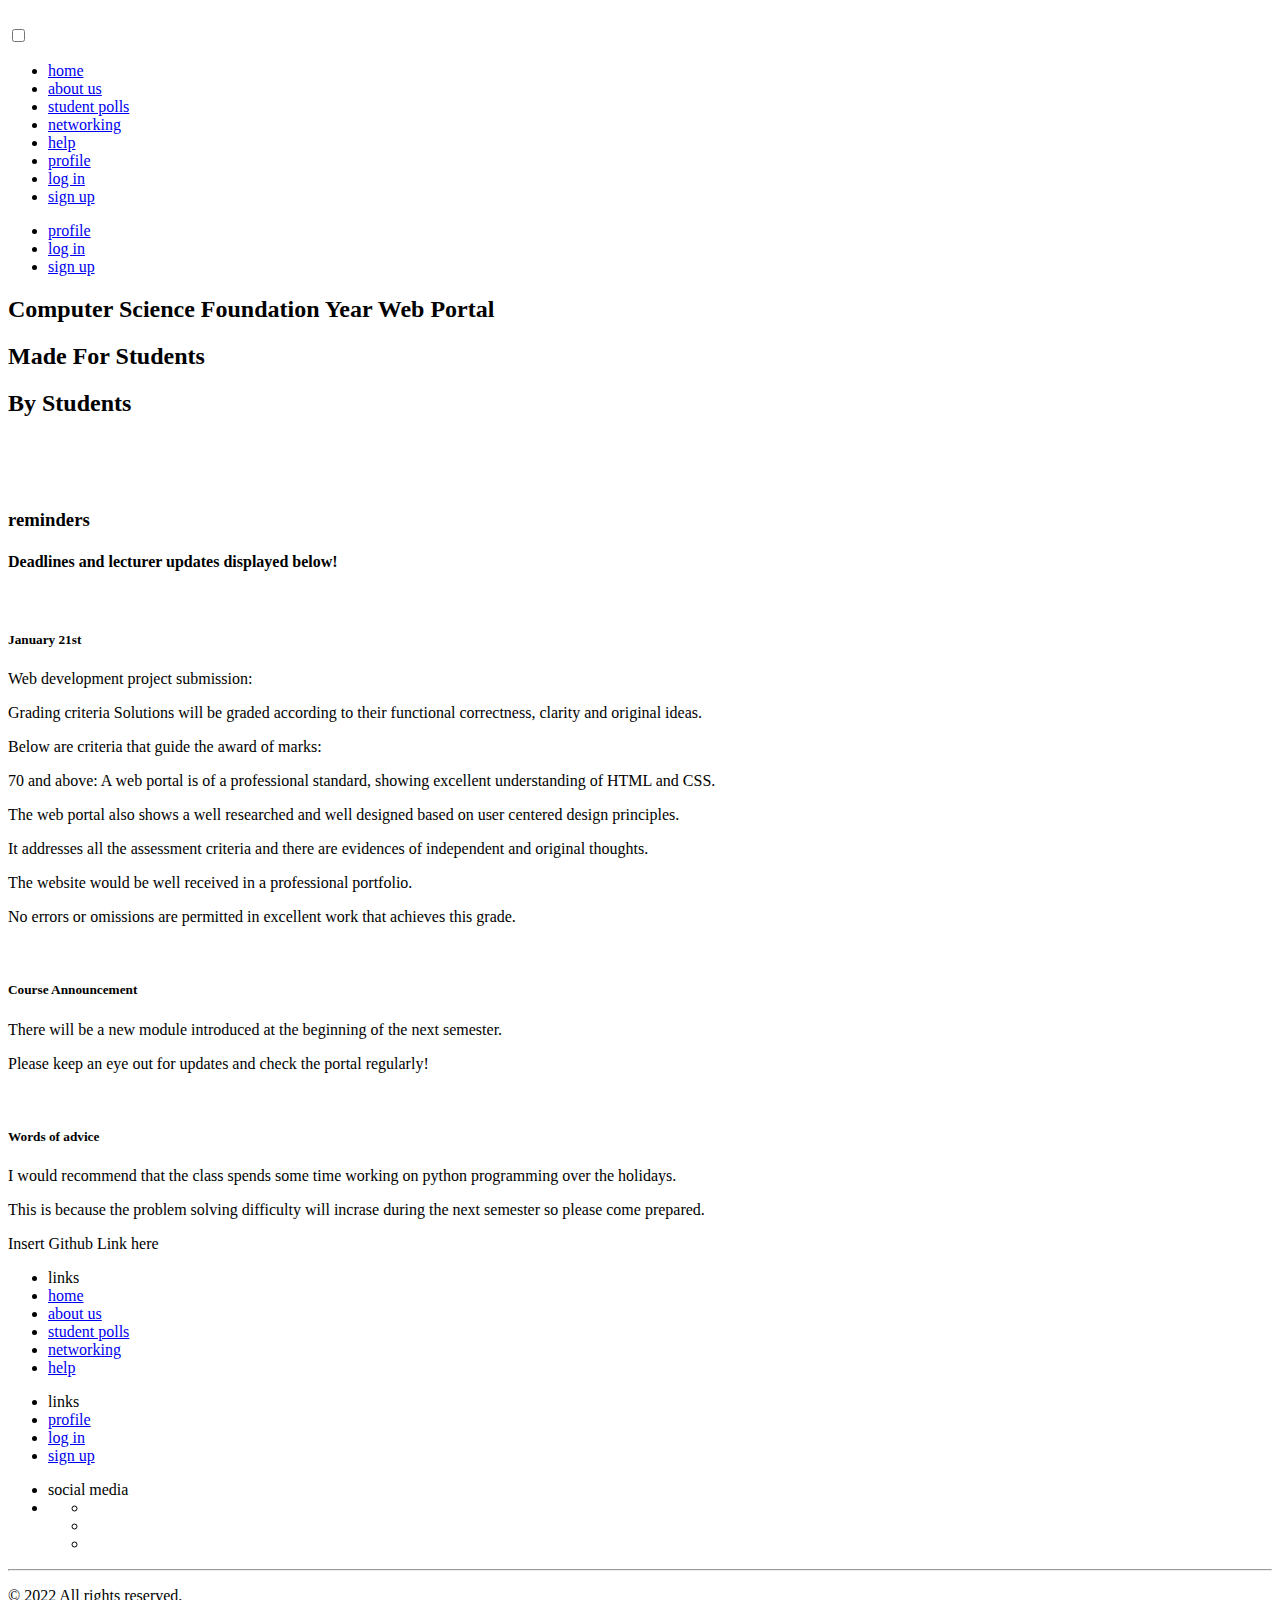
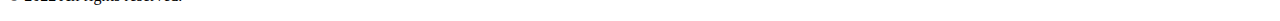
==== index.html @ 40046d52 "Add files via upload" ====
<!DOCTYPE html>
<html lang="en">
  <head>
    <!-- required meta tags -->
    <meta charset="utf-8" />

    <meta name="description" content="description goes here" />
    <meta name="keywords" content="keywords go here" />

    <meta http-equiv="X-UA-Compatible" content="IE=edge" />
    <meta name="viewport" content="width=device-width, initial-scale=1" />

    <!-- title -->
    <title>Home</title>

    <!-- favicon -->
    <link rel="shortcut icon" href="./img/favicon.ico" />

    <!-- fontawesome -->
    <link rel="stylesheet" href="css/font-awesome.css" />

    <!-- style CSS -->
    <link rel="stylesheet" href="css/style.css" />

    <!-- responsive CSS -->
    <link rel="stylesheet" href="css/responsive.css" />
  </head>

  <body>
    <header class="header">
      <div class="h1-menu">
        <a href="" class="logo"><img src="./img/logo.png" alt="" /></a>
      </div>

      <input class="menu-btn" type="checkbox" id="menu-btn" />
      <label class="menu-icon" for="menu-btn">
        <span class="navicon"></span>
      </label>

      <div class="h2-menu">
        <ul class="menu">
          <li><a href="./index.html">home</a></li>
          <li><a href="./about-us.html">about us</a></li>
          <li><a href="./student-polls.html">student polls</a></li>
          <li><a href="./networking.html">networking</a></li>
          <li><a href="./help.html">help</a></li>

          <li class="hide-desktop"><a href="./profile.html">profile</a></li>
          <li class="hide-desktop"><a href="./login.html">log in</a></li>
          <li class="hide-desktop"><a href="./signup.html">sign up</a></li>
        </ul>
      </div>

      <div class="h3-menu">
        <ul class="menu hide-mobile">
          <li><a href="./profile.html">profile</a></li>
          <li><a href="./login.html">log in</a></li>
          <li><a href="./signup.html" class="btn btn-signup">sign up</a></li>
        </ul>
      </div>
    </header>

    <section id="slider-hero">
      <div class="sliderhero">
        <div id="slider1"></div>
        <div id="slider2"></div>
        <div id="slider3"></div>

        <div class="slider">
          <div class="sliderbg sliderbg-1">
            <h2>Computer Science Foundation Year Web Portal</h2>
          </div>
          <div class="sliderbg sliderbg-2">
            <h2>Made For Students</h2>
          </div>
          <div class="sliderbg sliderbg-3">
            <h2>By Students</h2>
          </div>
        </div>

        <div class="prevNext">
          <div class="prev-next-box">
            <a href="#slider3"><img src="./img/chevron-left.svg" alt="" /></a>
            <a href="#slider2"><img src="./img/chevron-right.svg" alt="" /></a>
          </div>
          <div class="prev-next-box">
            <a href="#slider1"><img src="./img/chevron-left.svg" alt="" /></a>
            <a href="#slider3"><img src="./img/chevron-right.svg" alt="" /></a>
          </div>
          <div class="prev-next-box">
            <a href="#slider2"><img src="./img/chevron-left.svg" alt="" /></a>
            <a href="#slider1"><img src="./img/chevron-right.svg" alt="" /></a>
          </div>
        </div>

        <div class="bullets">
          <a href="#slider1"></a>
          <a href="#slider2"></a>
          <a href="#slider3"></a>
        </div>
      </div>
    </section>

    <section id="normal-section">
      <div class="title">
        <h3>reminders</h3>
        <h4>Deadlines and lecturer updates displayed below!</h4>
      </div>
      <div class="container">
        <div class="two-boxes flexed-box">
          <div class="two-box1">
            <img src="C:\Users\ECham\Desktop\Completed Project\img\reminders\citysign.png" alt="" width="100%" />
          </div>
          <div class="two-box2">
            <h5>January 21st</h5>
            <p>Web development project submission:</p>
            <p>
              Grading criteria Solutions will be graded according to their
              functional correctness, clarity and original ideas.
            </p>
            <p>Below are criteria that guide the award of marks:</p>
            <p>
              70 and above: A web portal is of a professional standard, showing
              excellent understanding of HTML and CSS.
            </p>
            <p>
              The web portal also shows a well researched and well designed
              based on user centered design principles.
            </p>
            <p>
              It addresses all the assessment criteria and there are evidences
              of independent and original thoughts.
            </p>
            <p>
              The website would be well received in a professional portfolio.
            </p>
            <p>
              No errors or omissions are permitted in excellent work that
              achieves this grade.
            </p>
          </div>
        </div>

        <div class="two-boxes flexed-box">
          <div class="two-box1">
            <img src="C:\Users\ECham\Desktop\Completed Project\img\reminders\citysign.png" alt="" width="100%" />
          </div>
          <div class="two-box2">
            <h5>Course Announcement</h5>
            <p>
              There will be a new module introduced at the beginning of the next
              semester.
            </p>
            <p>
              Please keep an eye out for updates and check the portal regularly!
            </p>
          </div>
        </div>

        <div class="two-boxes flexed-box">
          <div class="two-box1">
            <img src="C:\Users\ECham\Desktop\Completed Project\img\reminders\citysign.png" alt="" width="100%" />
          </div>
          <div class="two-box2">
            <h5>Words of advice</h5>
            <p>
              I would recommend that the class spends some time working on
              python programming over the holidays.
            </p>
            <p>
              This is because the problem solving difficulty will incrase during
              the next semester so please come prepared.
            </p>
          </div>
        </div>
      </div>
    </section>

    <footer>
      <div class="footer-container">
        <div class="flexed-box">
          <div class="footer-box1">
            <p class="footer-box1-p">
              Insert Github Link here
            </p>
          </div>
          <div class="footer-box">
            <ul>
              <li class="list-title">links</li>
              <li><a href="./index.html">home</a></li>
              <li><a href="./about-us.html">about us</a></li>
              <li><a href="./student-polls.html">student polls</a></li>
              <li><a href="./networking.html">networking</a></li>
              <li><a href="./help.html">help</a></li>
            </ul>
          </div>
          <div class="footer-box">
            <ul>
              <li class="list-title">links</li>
              <li><a href="./profile.html">profile</a></li>
              <li><a href="./login.html">log in</a></li>
              <li><a href="./signup.html">sign up</a></li>
            </ul>
          </div>
          <div class="footer-box">
            <ul class="social-media-list">
              <li class="list-title">social media</li>
              <li>
                <ul>
                  <li>
                    <a href=""><i class="fab fa-facebook-square"></i></a>
                  </li>
                  <li>
                    <a href=""><i class="fab fa-twitter-square"></i></a>
                  </li>
                  <li>
                    <a href=""><i class="fab fa-instagram-square"></i></a>
                  </li>
                </ul>
              </li>
            </ul>
          </div>
        </div>
        <div class="separator">
          <hr />
        </div>
        <div class="flexed-box">
          <div class="footer-box1"><p>© 2022 All rights reserved.</p></div>
        </div>
      </div>
    </footer>

    <!-- jQuery -->
    <script src="js/jquery.js"></script>

    <!-- custom JS -->
    <script src="js/custom.js"></script>
  </body>
</html>
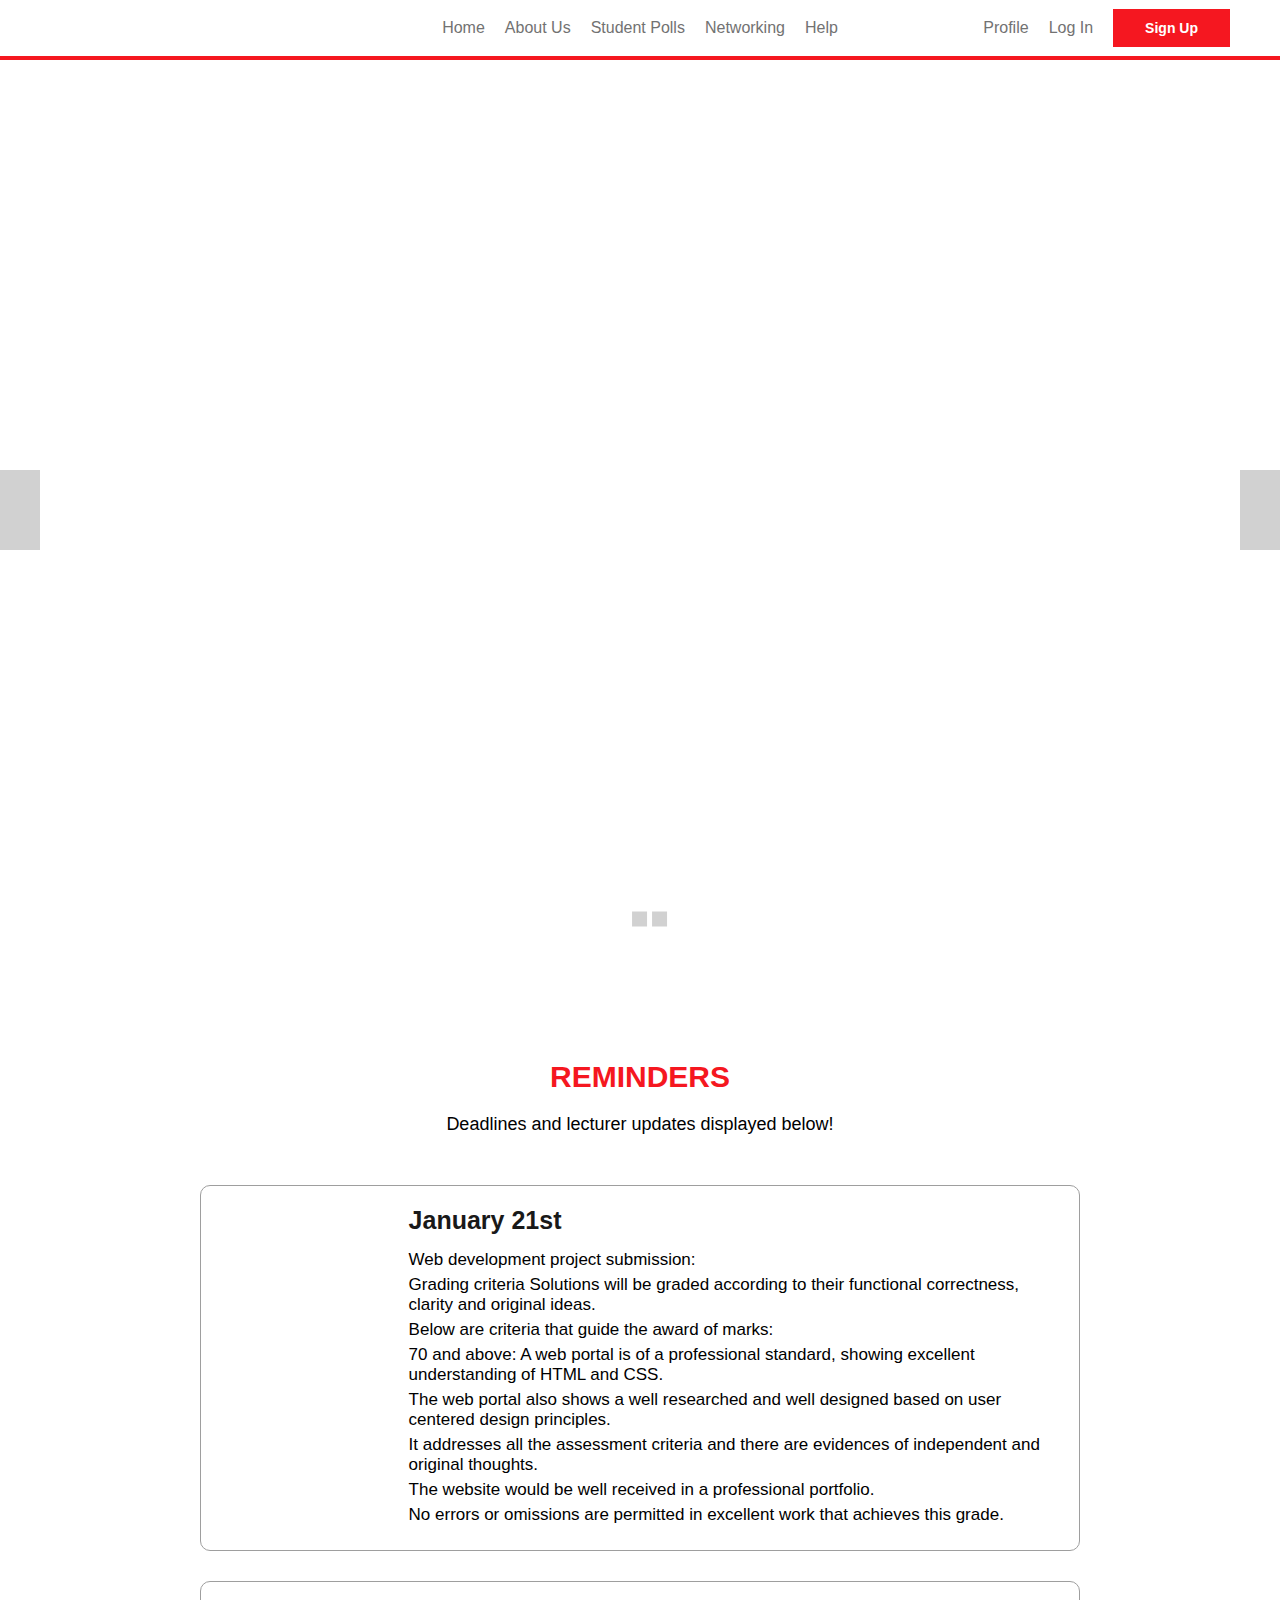
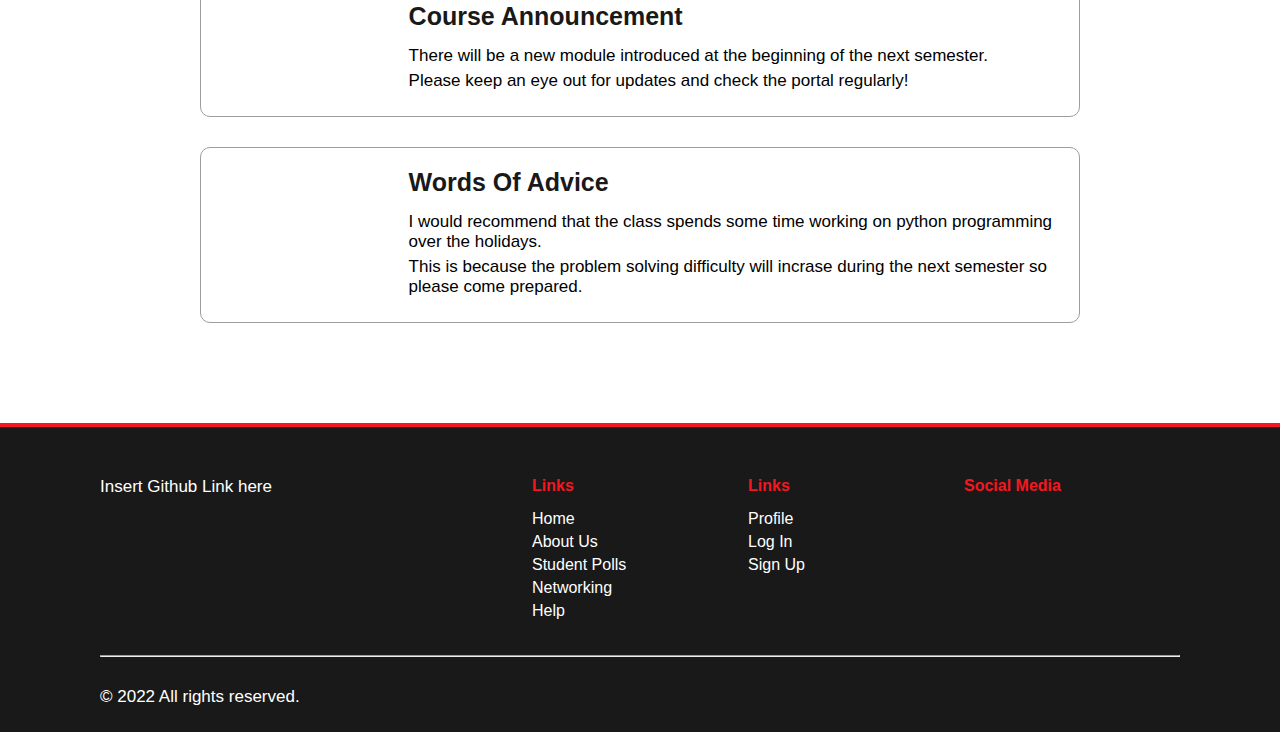
==== commit 99b4141d: "Update index.html" ====
--- a/index.html
+++ b/index.html
@@ -14,22 +14,22 @@
     <title>Home</title>
 
     <!-- favicon -->
-    <link rel="shortcut icon" href="./img/favicon.ico" />
+    <link rel="shortcut icon" href="favicon.ico" />
 
     <!-- fontawesome -->
-    <link rel="stylesheet" href="css/font-awesome.css" />
+    <link rel="stylesheet" href="font-awesome.css" />
 
     <!-- style CSS -->
-    <link rel="stylesheet" href="css/style.css" />
+    <link rel="stylesheet" href="style.css" />
 
     <!-- responsive CSS -->
-    <link rel="stylesheet" href="css/responsive.css" />
+    <link rel="stylesheet" href="responsive.css" />
   </head>
 
   <body>
     <header class="header">
       <div class="h1-menu">
-        <a href="" class="logo"><img src="./img/logo.png" alt="" /></a>
+        <a href="" class="logo"><img src="logo.png" alt="" /></a>
       </div>
 
       <input class="menu-btn" type="checkbox" id="menu-btn" />
@@ -80,16 +80,16 @@
 
         <div class="prevNext">
           <div class="prev-next-box">
-            <a href="#slider3"><img src="./img/chevron-left.svg" alt="" /></a>
-            <a href="#slider2"><img src="./img/chevron-right.svg" alt="" /></a>
+            <a href="#slider3"><img src="chevron-left.svg" alt="" /></a>
+            <a href="#slider2"><img src="chevron-right.svg" alt="" /></a>
           </div>
           <div class="prev-next-box">
-            <a href="#slider1"><img src="./img/chevron-left.svg" alt="" /></a>
-            <a href="#slider3"><img src="./img/chevron-right.svg" alt="" /></a>
+            <a href="#slider1"><img src="chevron-left.svg" alt="" /></a>
+            <a href="#slider3"><img src="chevron-right.svg" alt="" /></a>
           </div>
           <div class="prev-next-box">
-            <a href="#slider2"><img src="./img/chevron-left.svg" alt="" /></a>
-            <a href="#slider1"><img src="./img/chevron-right.svg" alt="" /></a>
+            <a href="#slider2"><img src="chevron-left.svg" alt="" /></a>
+            <a href="#slider1"><img src="chevron-right.svg" alt="" /></a>
           </div>
         </div>
 
@@ -109,7 +109,7 @@
       <div class="container">
         <div class="two-boxes flexed-box">
           <div class="two-box1">
-            <img src="C:\Users\ECham\Desktop\Completed Project\img\reminders\citysign.png" alt="" width="100%" />
+            <img src="citysign.png" alt="" width="100%" />
           </div>
           <div class="two-box2">
             <h5>January 21st</h5>
@@ -159,7 +159,7 @@
 
         <div class="two-boxes flexed-box">
           <div class="two-box1">
-            <img src="C:\Users\ECham\Desktop\Completed Project\img\reminders\citysign.png" alt="" width="100%" />
+            <img src="citysign.png" alt="" width="100%" />
           </div>
           <div class="two-box2">
             <h5>Words of advice</h5>
--- a/style.css
+++ b/style.css
@@ -0,0 +1,867 @@
+
+
+/* General CSS */
+
+@font-face {
+  font-family: Raleway-Regular;
+  src: url(../font/Raleway-Regular.ttf);
+}
+* {
+  box-sizing: border-box;
+  margin: 0;
+  padding: 0;
+  font-family: Raleway-Regular, sans-serif;
+}
+p {
+  font-size: 17px;
+  margin-bottom: 5px;
+}
+a {
+  transition: background 1s, color 1s;
+  color: #191919;
+}
+i {
+  transition: color 1s;
+}
+.container {
+  margin: 0 200px;
+}
+/* buttons */
+.btn-signup {
+  background-color: #f51720;
+  color: #ffffff !important;
+  font-weight: 600;
+  font-size: 14px;
+  padding: 9px 30px;
+  border: 2px solid #f51720;
+}
+.btn:hover {
+  background-color: #f5172000;
+  color: #f51720 !important;
+}
+.btn-form {
+  display: block;
+  height: 40px;
+  width: 100%;
+  background-color: #191919;
+  color: #fff;
+  border: 2px solid #191919;
+  cursor: pointer;
+  transition: all 1s;
+}
+.btn-form:hover {
+  background-color: #fff;
+  color: #191919;
+  border: 2px solid #191919;
+}
+.btn-ta {
+  padding: 10px 20px;
+  text-decoration: none;
+  color: #fff;
+  text-transform: capitalize;
+  font-size: 14px;
+}
+.btn-cancel {
+  background-color: #ff5555;
+}
+.btn-save {
+  background-color: #538e46;
+}
+.btn-post {
+  background-color: #f51720;
+  color: #fff;
+  text-decoration: none;
+  text-transform: capitalize;
+  padding: 8px 0;
+  display: block;
+  width: 60px;
+  border-radius: 5px;
+  text-align: center;
+}
+/* header */
+.header {
+  width: 100%;
+  z-index: 3;
+  display: flex;
+  justify-content: space-between;
+  align-items: center;
+  position: relative;
+  height: 60px;
+  padding: 0 40px;
+  border-bottom: 4px solid #f51720;
+}
+.header ul {
+  margin: 0;
+  padding: 0;
+  list-style: none;
+  overflow: hidden;
+}
+/* menu */
+.h1-menu,
+.h3-menu {
+  flex: 1;
+}
+.h2-menu {
+  flex: 2;
+}
+.header .h3-menu .menu {
+  display: flex;
+  justify-content: end;
+  align-items: center;
+  height: 50px;
+}
+.header .h2-menu .menu {
+  clear: both;
+  max-height: 0;
+  transition: max-height 0.2s ease-out;
+  display: flex;
+  justify-content: center;
+}
+.menu li {
+  margin: 0 10px;
+}
+.menu li a {
+  text-decoration: none;
+  text-transform: capitalize;
+  color: #727272;
+}
+.menu li a:hover {
+  color: #f51720;
+  font-weight: 600;
+}
+.hide-desktop {
+  display: none;
+}
+/* menu icon */
+.header .menu-icon {
+  cursor: pointer;
+  display: inline-block;
+  position: relative;
+  user-select: none;
+}
+.header .menu-icon .navicon {
+  background: #333;
+  display: block;
+  height: 2px;
+  position: relative;
+  transition: background 0.2s ease-out;
+  top: 10px;
+  width: 25px;
+}
+.header .menu-icon .navicon:before,
+.header .menu-icon .navicon:after {
+  background: #333;
+  content: "";
+  display: block;
+  height: 100%;
+  position: absolute;
+  transition: all 0.2s ease-out;
+  width: 100%;
+}
+.header .menu-icon .navicon:before {
+  top: 7px;
+}
+.header .menu-icon .navicon:after {
+  top: -7px;
+}
+
+/* menu btn */
+.header .menu-btn {
+  display: none;
+}
+.header .menu-btn:checked ~ .h2-menu .menu {
+  max-height: 350px;
+}
+.header .menu-btn:checked ~ .menu-icon .navicon {
+  background: transparent;
+}
+.header .menu-btn:checked ~ .menu-icon .navicon:before {
+  transform: rotate(-45deg);
+}
+.header .menu-btn:checked ~ .menu-icon .navicon:after {
+  transform: rotate(45deg);
+}
+.header .menu-btn:checked ~ .menu-icon:not(.steps) .navicon:before,
+.header .menu-btn:checked ~ .menu-icon:not(.steps) .navicon:after {
+  top: 0;
+}
+.logo img {
+  width: 150px;
+}
+/* Carousel */
+#slider-hero {
+  height: 100vh;
+}
+.sliderhero {
+  position: relative;
+  overflow: hidden;
+  height: 100%;
+}
+.sliderhero .slider {
+  height: 100%;
+  white-space: nowrap;
+  font-size: 0;
+  transition: 0.8s;
+  position: relative;
+}
+.sliderhero .slider > * {
+  font-size: 1rem;
+  display: inline-block;
+  white-space: normal;
+  vertical-align: top;
+}
+.sliderhero .prevNext {
+  position: absolute;
+  z-index: 1;
+  top: 50%;
+  width: 100%;
+  height: 0;
+}
+.sliderhero .prevNext > div + div {
+  visibility: hidden;
+}
+.sliderhero .prevNext a {
+  background: #0000002e;
+  position: absolute;
+  width: 40px;
+  height: 80px;
+  -webkit-transition: 0.3s;
+  transition: 0.3s;
+  -webkit-transform: translateY(-50%);
+  transform: translateY(-50%);
+  left: 0;
+}
+.sliderhero .prevNext a:hover {
+  background: #ffffff69;
+}
+.sliderhero .prevNext a + a {
+  left: auto;
+  right: 0;
+}
+.prev-next-box a {
+  display: flex;
+  align-items: center;
+  justify-content: center;
+}
+.prev-next-box img {
+  width: 38px;
+}
+/* NAVIGATION */
+.sliderhero .bullets {
+  position: absolute;
+  z-index: 2;
+  left: 50%;
+  bottom: 20px;
+  transform: translate(-50%, -50%);
+  width: auto;
+}
+.sliderhero .bullets > a {
+  display: inline-block;
+  width: 15px;
+  height: 15px;
+  text-decoration: none;
+  text-align: center;
+  background: rgba(255, 255, 255, 1);
+  -webkit-transition: 0.3s;
+  transition: 0.3s;
+}
+.sliderhero .bullets > a + a {
+  background: #0000002e;
+}
+.sliderhero .bullets > a:hover {
+  background: #00000030 !important;
+}
+.sliderhero > div:target ~ .bullets > * {
+  background: #0000002e;
+}
+#slider1:target ~ .bullets > *:nth-child(1) {
+  background: #00000070;
+}
+#slider2:target ~ .bullets > *:nth-child(2) {
+  background: #00000070;
+}
+#slider3:target ~ .bullets > *:nth-child(3) {
+  background: #00000070;
+}
+.sliderhero > div:target ~ .prevNext > * {
+  visibility: hidden;
+}
+#slider1:target ~ .prevNext > *:nth-child(1) {
+  visibility: visible;
+}
+#slider2:target ~ .prevNext > *:nth-child(2) {
+  visibility: visible;
+}
+#slider3:target ~ .prevNext > *:nth-child(3) {
+  visibility: visible;
+}
+#slider1:target ~ .slider {
+  transform: translateX(0%);
+  -webkit-transform: translateX(0%);
+}
+#slider2:target ~ .slider {
+  transform: translateX(-100%);
+  -webkit-transform: translateX(-100%);
+}
+#slider3:target ~ .slider {
+  transform: translateX(-200%);
+  -webkit-transform: translateX(-200%);
+}
+.sliderbg {
+  background-position: center !important;
+  background-repeat: no-repeat !important;
+  background-size: cover !important;
+  height: 100% !important;
+  width: 100% !important;
+}
+.sliderbg-1 {
+  background: url(../img/slider/sliderbg-1.jpg);
+}
+.sliderbg-2 {
+  background: url(../img/slider/sliderbg-2.jpg);
+}
+.sliderbg-3 {
+  background: url(../img/slider/sliderbg-3.jpg);
+}
+.sliderbg h2 {
+  position: absolute;
+  bottom: 20%;
+  text-align: center;
+  width: 100%;
+  color: #fff;
+}
+.pos-sli {
+  position: absolute;
+  bottom: 20%;
+  left: 50%;
+  transform: translate(-50%, -50%);
+}
+/* Reminders */
+#normal-section {
+  margin: 100px 0;
+}
+.title {
+  text-align: center;
+  margin-bottom: 50px;
+}
+.title h3 {
+  font-size: 30px;
+  text-transform: uppercase;
+  color: #f51720;
+  margin-bottom: 20px;
+}
+.title h4 {
+  font-size: 18px;
+  font-weight: 400;
+}
+.flexed-box {
+  display: flex;
+}
+.two-boxes {
+  border: 1px solid #9e9e9e;
+  margin-bottom: 30px;
+  border-radius: 10px;
+  padding: 20px;
+  transition: all 1s;
+}
+.two-boxes:hover {
+  background-color: #191919;
+
+  transform: scale(1.02);
+}
+.two-boxes:hover > div h5,
+.two-boxes:hover > div p {
+  color: #fff;
+}
+.two-box1 {
+  width: 20%;
+}
+.two-box2 {
+  width: 80%;
+  padding-left: 20px;
+}
+.two-box2 h5 {
+  color: #191919;
+  font-size: 25px;
+  text-transform: capitalize;
+  margin-bottom: 15px;
+}
+/* Footer */
+footer {
+  background-color: #191919;
+  color: #fff;
+  padding: 50px 0 20px 0;
+  border-top: 4px solid #f51720;
+}
+.footer-container {
+  margin: 0 100px;
+}
+.footer-box1 {
+  flex: 2;
+}
+.footer-box {
+  flex: 1;
+}
+.flexed-box ul {
+  list-style: none;
+}
+ul.social-media-list ul {
+  display: flex;
+}
+.list-title {
+  margin-bottom: 15px !important;
+  text-transform: capitalize;
+  color: #f51720;
+  font-weight: 600;
+}
+.two-box1 img {
+  border-radius: 10px;
+}
+.footer-box ul li a {
+  color: #fff;
+  text-transform: capitalize;
+  text-decoration: none;
+}
+.footer-box ul li {
+  margin-bottom: 5px;
+}
+.social-media-list li ul li a i {
+  font-size: 30px;
+}
+.social-media-list li ul li {
+  margin-right: 15px;
+}
+.footer-box ul li a:hover {
+  color: #f51720;
+}
+.footer-box1-p {
+  padding-right: 101px;
+}
+.separator {
+  margin: 30px 0;
+}
+/* Log in */
+.one-box-form {
+  width: 400px;
+  background-color: #f51720;
+  margin: 0 auto;
+  padding: 50px;
+  border-radius: 10px;
+  margin-top: 20px;
+  box-shadow: 0px 0px 10px 0px #9e9e9e;
+}
+.input-sec {
+  width: 100%;
+  height: 40px;
+  margin-bottom: 10px;
+  padding: 0 10px;
+}
+.form-input-cstm {
+  position: relative;
+}
+.icon {
+  position: absolute;
+  height: 40px;
+  width: 40px;
+  background-color: #191919;
+  color: #fff;
+}
+.icon i {
+  display: flex;
+  justify-content: center;
+  align-items: center;
+  height: 100%;
+}
+.padding-input {
+  padding-left: 50px;
+}
+#small-section {
+  margin: 0 0 50px 0;
+}
+#small2-section {
+  margin: 50px 0 20px 0;
+}
+#small2-section .title,
+#small-section .title {
+  margin-bottom: 0;
+}
+.flexed-box-form {
+  display: flex;
+  justify-content: space-between;
+  font-size: 13px;
+  color: #fff;
+  margin: 0px 0 30px 0;
+}
+.btn-form {
+  display: block;
+  height: 40px;
+  width: 100%;
+}
+.alt-log {
+  margin: 40px 0 0 0;
+  text-align: center;
+}
+.alt-log p {
+  font-size: 14px;
+}
+.alt-log ul {
+  display: flex;
+  list-style: none;
+  justify-content: center;
+  margin-top: 15px;
+}
+.alt-log ul li {
+  margin: 0 5px;
+}
+.alt-log ul li a i {
+  font-size: 30px;
+}
+.sign-up-link {
+  font-weight: 600;
+  text-transform: capitalize;
+  text-decoration: none;
+}
+.alt-log ul li a i {
+  color: #fff;
+}
+.alt-log ul li a i:hover {
+  color: #191919;
+}
+.form-flex1 {
+  display: flex;
+  align-items: center;
+}
+input#vehicle1 {
+  margin-right: 5px;
+}
+.one-box-form form input {
+  border: none;
+}
+.title-form h4 {
+  font-size: 16px;
+  text-align: center;
+  margin-bottom: 15px;
+  color: #fff;
+}
+/* Profile */
+#profile {
+  margin: 50px 0;
+}
+.profile-inner {
+  display: flex;
+}
+.profile-info {
+  flex: 3;
+}
+.profile-menu {
+  flex: 1;
+}
+.img-profile {
+  width: 200px;
+  height: 200px;
+  margin: 0 auto;
+  position: relative;
+  border-radius: 50%;
+  border: 1px solid #191919;
+}
+.img-profile img {
+  width: 100%;
+  border-radius: 50%;
+}
+.position-icon {
+  position: absolute;
+  top: 10px;
+  left: 15px;
+  font-size: 25px;
+  color: #f51720;
+}
+.af-profile {
+  text-align: center;
+  margin: 20px 0;
+}
+.af-profile h5 {
+  font-size: 20px;
+  text-transform: capitalize;
+}
+.af-profile h6 {
+  font-size: 17px;
+  color: #f51720;
+}
+.profile-btns {
+  margin-top: 15px;
+  list-style: none;
+  display: flex;
+  justify-content: center;
+}
+.profile-btns li {
+  margin: 0 10px;
+}
+.profile-btns li a {
+  text-transform: capitalize;
+}
+.profile-info {
+  flex: 3;
+  padding: 0 100px;
+}
+.profile-info h3 {
+  font-size: 20px;
+  text-transform: capitalize;
+  margin-bottom: 20px;
+}
+.info-boxes {
+  margin-bottom: 30px;
+}
+.info-boxes label {
+  text-transform: capitalize;
+  font-weight: 600;
+  font-size: 15px;
+}
+.info-boxes input {
+  margin-top: 5px;
+}
+.gender-box {
+  margin-top: 5px;
+  margin-bottom: 10px;
+  margin-left: 15px;
+}
+.numbers {
+  font-family: sans-serif;
+}
+.profile-take-action ul {
+  list-style: none;
+  display: flex;
+  margin-bottom: 50px;
+  justify-content: end;
+}
+.profile-take-action ul li {
+  margin-left: 20px;
+}
+/* About */
+.about-box1 img {
+  width: 100%;
+  border-radius: 10px;
+}
+.about-box1 {
+  flex: 1;
+  height: auto;
+  display: flex;
+  justify-content: center;
+  align-items: center;
+  padding: 20px;
+  background-color: #19191908;
+  border-radius: 10px;
+}
+.about-box1 h3 {
+  font-size: 22px;
+  margin-bottom: 15px;
+}
+.two-boxes-about {
+  margin-bottom: 30px;
+}
+/* Help */
+.one-box-form-help {
+  width: 600px;
+}
+.one-box-form-help label {
+  text-transform: capitalize;
+  font-weight: 800;
+  color: #fff;
+  font-size: 14px;
+}
+.one-box-form-help .input-sec {
+  margin-top: 5px;
+}
+.message-sec {
+  height: 80px;
+  min-height: 80px;
+  max-height: 200px;
+  width: 100%;
+  min-width: 100%;
+  max-width: 100%;
+  padding: 10px;
+  border: none;
+}
+/* Networking */
+#create-post {
+  margin: 50px 0;
+}
+.post-list {
+  list-style: none;
+  display: flex;
+  margin-bottom: 15px;
+}
+.post-create {
+  width: 70%;
+  background-color: #0000000f;
+  margin: 0 auto 30px auto;
+  padding: 15px;
+  border-radius: 10px;
+}
+.post-list li {
+  margin-right: 20px;
+}
+.post-list li a i {
+  margin-right: 5px;
+}
+.post-area {
+  height: 70px;
+  min-height: 70px;
+  max-height: 200px;
+  width: 100%;
+  min-width: 100%;
+  max-width: 100%;
+  padding: 10px 10px 10px 60px;
+  border: none;
+}
+.post-list li a {
+  text-transform: capitalize;
+  text-decoration: none;
+}
+.img-post {
+  width: 40px;
+  height: 40px;
+  border-radius: 50%;
+  position: absolute;
+  left: 10px;
+  top: 10px;
+}
+.post-area-box {
+  position: relative;
+}
+.post-btn {
+  display: flex;
+  justify-content: end;
+  margin-top: 7px;
+}
+.post-inner {
+  display: flex;
+  align-items: flex-start;
+  justify-content: space-between;
+}
+.post-inner img {
+  width: 30px;
+  height: 30px;
+  border-radius: 50%;
+  margin-right: 10px;
+}
+.post-inner-box {
+  display: flex;
+  align-items: flex-start;
+}
+.post-name {
+  font-size: 16px;
+  font-weight: 600;
+  text-decoration: none;
+}
+.post-content {
+  margin: 15px 10px 0px 10px;
+}
+.post-content-text {
+  margin-bottom: 15px;
+}
+/* Polls */
+#polls {
+  margin: 50px 0;
+}
+.polls-questions {
+  margin-bottom: 40px;
+}
+.poll-question {
+  margin-bottom: 30px;
+}
+.poll-question h5 {
+  font-size: 20px;
+  margin-bottom: 10px;
+}
+.polls-box {
+  width: 75%;
+  margin: 0 auto;
+}
+.all-options {
+  margin-left: 50px;
+}
+.all-options div {
+  margin-bottom: 5px;
+}
+#result-box {
+  display: none;
+  animation: myAnim 2s ease 0s 1;
+  margin: 50px 0 0 0;
+}
+@keyframes myAnim {
+  0% {
+    transform: scale(0);
+  }
+
+  100% {
+    transform: scale(1);
+  }
+}
+
+/* Poll progress */
+.poll-progress {
+  padding: 0;
+  width: 100%;
+  height: 40px;
+  overflow: hidden;
+  background: #e5e5e5;
+  border-radius: 20px;
+  box-shadow: inset 0px 0px 7px 0px #bfbfbf;
+}
+
+.poll-bar {
+  position: relative;
+  float: left;
+  min-width: 30%;
+  height: 100%;
+  border-top-right-radius: 20px;
+  border-bottom-right-radius: 20px;
+}
+.poll-bar-1 {
+  width: 100%;
+  background: #5cb85c;
+}
+.poll-bar-2 {
+  width: 85%;
+  background: #5bc0de;
+}
+.poll-bar-3 {
+  width: 40%;
+  background: #f0ad4e;
+}
+.poll-bar-4 {
+  width: 30%;
+  background: #d9534f;
+}
+.poll-percent {
+  display: flex;
+  justify-content: center;
+  align-items: center;
+  margin: 0;
+  font-size: 15px;
+  color: white;
+  width: 100%;
+  height: 100%;
+  text-align: center;
+}
+#result-box h6 {
+  font-size: 20px;
+  text-transform: capitalize;
+}
+.poll-each {
+  margin: 20px auto;
+}
+#success_message {
+  color: #ffffff;
+  background-color: #4caf50;
+  font-size: 14px;
+  padding: 5px 20px;
+  margin-bottom: 20px;
+}
+#error_message {
+  color: #ffffff;
+  background-color: #ff5722;
+  font-size: 14px;
+  padding: 5px 20px;
+  margin-bottom: 20px;
+}
--- a/responsive.css
+++ b/responsive.css
@@ -0,0 +1,209 @@
+
+
+/* Large Devices (Desktops & Laptops) */
+
+@media (min-width: 1200px) {
+  .header .h2-menu .menu {
+    clear: none;
+    max-height: none;
+  }
+
+  .header .menu-icon {
+    display: none;
+  }
+}
+
+/* Medium Devices (Landscape Tablets & Medium Desktops) */
+
+@media (min-width: 992px) and (max-width: 1199px) {
+  .header .h2-menu .menu {
+    clear: none;
+    max-height: none;
+  }
+
+  .header .menu-icon {
+    display: none;
+  }
+  .header {
+    padding: 0 20px;
+  }
+  .menu li {
+    margin: 0 5px;
+  }
+  .btn-signup {
+    padding: 9px 15px;
+  }
+  .footer-box1-p {
+    padding-right: 50px;
+  }
+  .container {
+    margin: 0 100px;
+  }
+  .post-create {
+    width: 80%;
+  }
+}
+
+/* Small Devices (Portrait Tablets & Small Desktops) */
+
+@media (min-width: 768px) and (max-width: 991px) {
+  .header .menu-icon {
+    position: absolute;
+    right: 10px;
+    top: 50%;
+    transform: translate(-50%, -50%);
+    width: 25px;
+    height: 22px;
+  }
+  .h2-menu {
+    display: block;
+    position: absolute;
+    left: 0;
+    top: 52px;
+    background: #f51720;
+    width: 100%;
+  }
+  .menu li {
+    margin: 15px;
+  }
+  .menu li a {
+    color: #fff;
+  }
+  .menu li a:hover {
+    color: #000;
+  }
+  .header .h2-menu .menu {
+    display: block;
+  }
+  .header {
+    display: block;
+    height: 50px;
+    padding: 0 10px;
+  }
+  .h3-menu {
+    display: none;
+  }
+  .hide-desktop {
+    display: block;
+  }
+
+  .h1-menu {
+    position: absolute;
+  }
+  .container {
+    margin: 0 50px;
+  }
+  .footer-box1-p {
+    padding-right: 40px;
+  }
+  .footer-container {
+    margin: 0 50px;
+  }
+  .post-create {
+    width: 100%;
+  }
+}
+
+/* Extra Small Devices (Landscape Phones & Portrait Tablets) */
+
+@media (max-width: 767px) {
+  .header .menu-icon {
+    position: absolute;
+    right: 10px;
+    top: 50%;
+    transform: translate(-50%, -50%);
+    width: 25px;
+    height: 22px;
+  }
+  .h2-menu {
+    display: block;
+    position: absolute;
+    left: 0;
+    top: 52px;
+    background: #f51720;
+    width: 100%;
+  }
+  .menu li {
+    margin: 15px;
+  }
+  .menu li a {
+    color: #fff;
+  }
+  .menu li a:hover {
+    color: #000;
+  }
+  .header .h2-menu .menu {
+    display: block;
+  }
+  .header {
+    display: block;
+    height: 50px;
+    padding: 0 10px;
+  }
+  .h3-menu {
+    display: none;
+  }
+  .hide-desktop {
+    display: block;
+  }
+  .h1-menu {
+    position: absolute;
+  }
+  .container {
+    margin: 0 20px;
+  }
+  .footer-box1-p {
+    padding-right: 40px;
+  }
+  .footer-container {
+    margin: 0 20px;
+  }
+  .flexed-box {
+    display: block;
+  }
+  .footer-box,
+  .footer-box1 {
+    margin-bottom: 20px;
+  }
+  .two-box2 {
+    width: 100%;
+    padding-left: 0;
+  }
+  .two-box1 {
+    width: 100%;
+    margin-bottom: 20px;
+  }
+  .polls-box {
+    width: 100%;
+    margin: 0 auto;
+  }
+  .poll-percent {
+    font-size: 13px;
+  }
+  .post-create {
+    width: 100%;
+  }
+  .one-box-form-help {
+    width: 100%;
+  }
+  .one-box-form {
+    padding: 40px 20px;
+    width: 100%;
+  }
+  .profile-inner {
+    display: block;
+  }
+  .profile-info {
+    padding: 0;
+  }
+}
+
+/* Extra Small Devices (Portrait Phones & Smaller devices) */
+
+@media (max-width: 480px) {
+}
+
+/* Extra Small Devices (Portrait Phones & Smaller devices) */
+
+@media (max-width: 320px) {
+}
